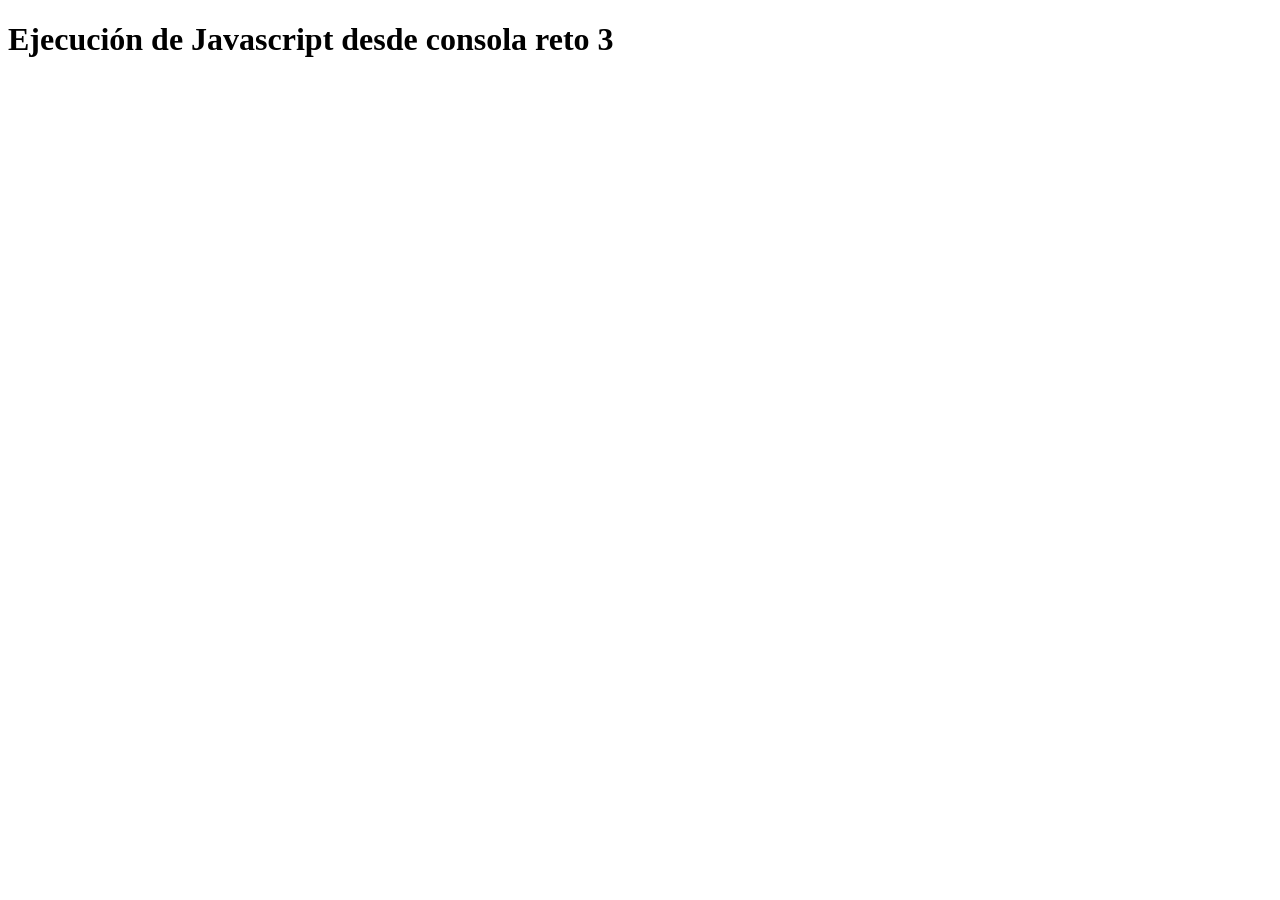
==== Clase2.html @ f986d334 "Segunda actividad de clase" ====
<!DOCTYPE html>
<html lang="es">
<head>
    <meta charset="UTF-8">
    <title>Mi primer script</title>
</head>
<body>

 <!-- EJERCICIO 3
    **Crea un programa que te pregunte tu edad y te diga cuántos años te faltan para cumplir 100.** */ -->

    <h1>Ejecución de Javascript desde consola reto 3</h1>
    <script>
        let edad = prompt("¿Cuántos años tienes?");
            edad = Number(edad);

        let faltan = 100 - edad;
            console.log("Te faltan " + faltan + " años para cumplir 100 ");
    </script>

</body>
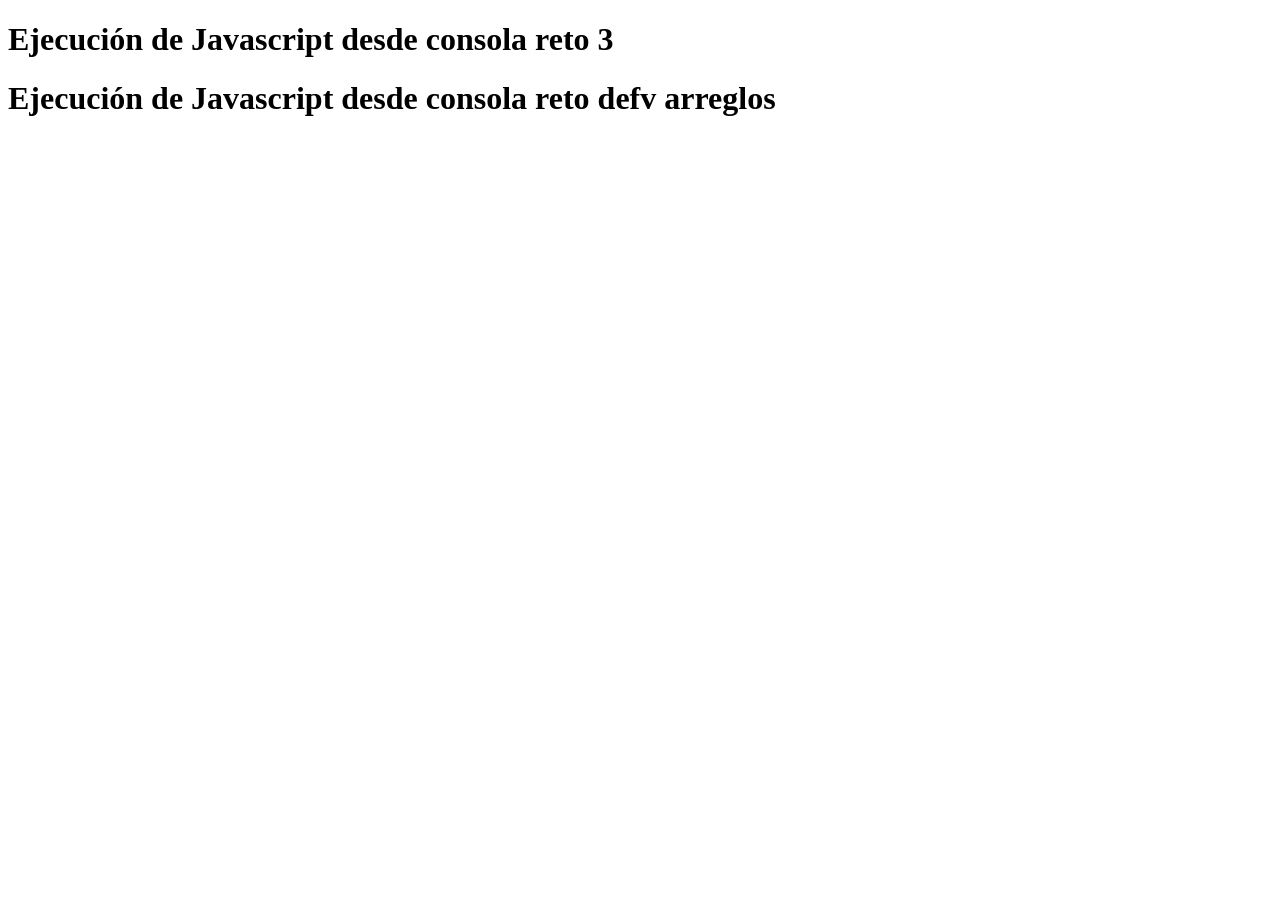
==== commit 740e2757: "Proyecto y clase3" ====
--- a/Clase2.html
+++ b/Clase2.html
@@ -20,4 +20,16 @@
 
 </body>
 
+ <!-- EJERCICIO Arreglos DEFV
+    **Crea un array llamado colores con al menos cuatro colores diferentes.** */ -->
 
+    <h1>Ejecución de Javascript desde consola reto defv arreglos</h1>
+    <script>
+        let colores = ['rojo', 'verde', 'azul', 'amarillo'];
+            console.log(colores[1]); // Imprime: verde
+            colores[2] = 'naranja'; // Cambia 'azul' a 'naranja'
+            colores.push('violeta');
+            colores.shift();
+            console.log(colores); // Muestra el array modificado
+
+    </script>
